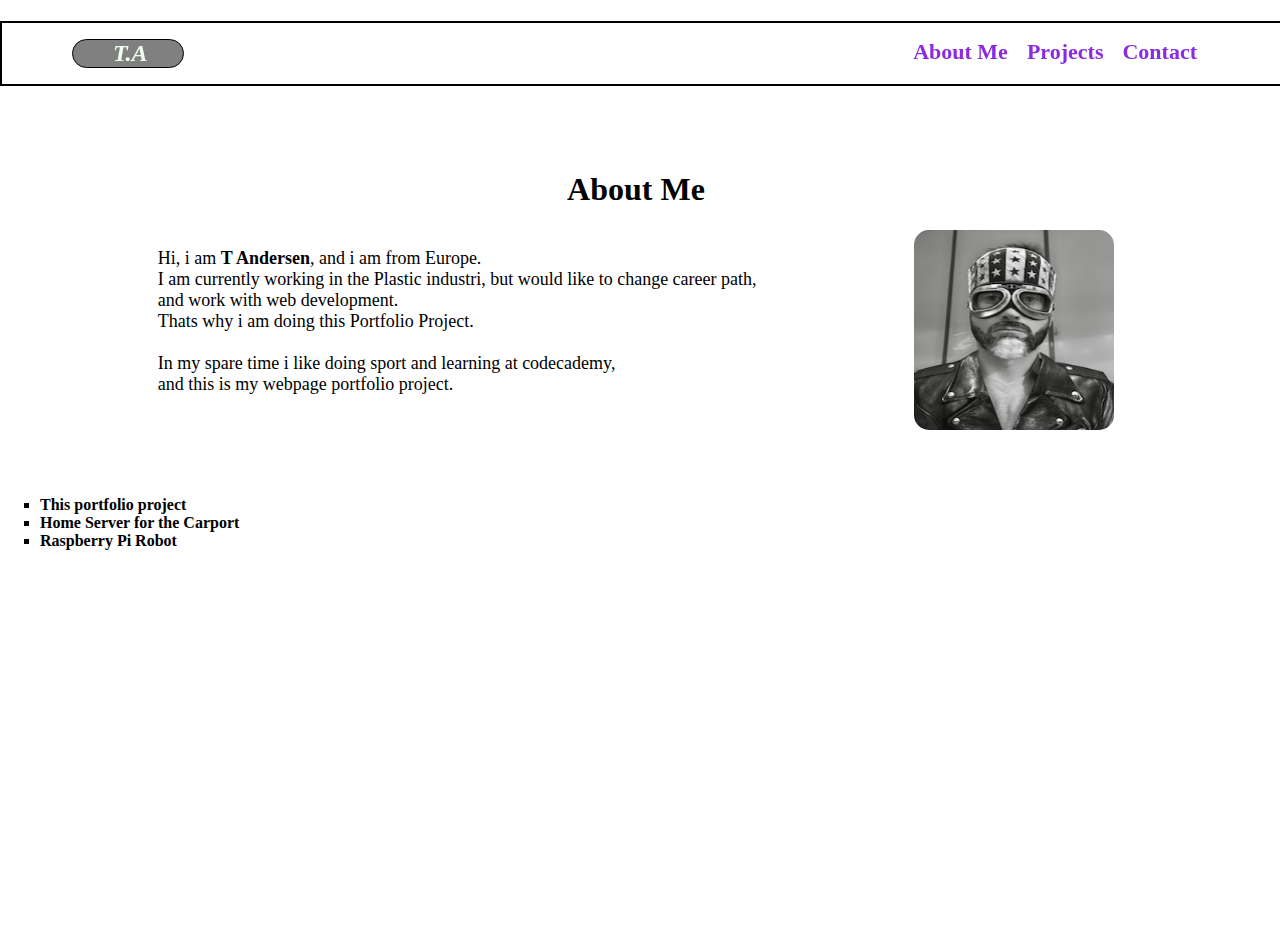
==== index.html @ 5abafadf "first update" ====
<!DOCTYPE html>
<head>
    <title>Portfolio project</title>
    <link rel="stylesheet" href="styling/styling.css">
</head>
<html>
    <header>
        <nav id="navbar">

            <ul id="navbar-name">
                <li class="" id="name">T.A</li>
            </ul>

            <ul id="navbar-list">
                <li class="navlink"><a href="index.html">About Me</a></li>
                <li class="navlink"><a href="">Projects</a></li>
                <li class="navlink"><a href="">Contact</a></li>
            </ul>
        </nav>
    </header>

    <h1 id="h1-header">About Me</h1>

    <main id="about-me">

        <p id="info">Hi, i am <strong>T Andersen</strong>, and i am from Europe.<br>
        I am currently working in the Plastic industri, but would like to change career path,<br>
        and work with web development.<br>
        Thats why i am doing this Portfolio Project.<br>
        <br>
        In my spare time i like doing sport and learning at codecademy,<br>
        and this is my webpage portfolio project.
        </p>

        <img id="selfie" src="./pics/selfie.jpg" alt="Portrait">
       
    </main>

        <section id="projects-section">
            <ul id="project-ul">
                <li class="project">This portfolio project</li>
                <li class="project">Home Server for the Carport</li>
                <li class="project">Raspberry Pi Robot</li>
            </ul>
        </section>

     

</html>
---- styling/styling.css ----
body {
    margin-left: 0px;
    height: 100vh;
    
}

nav a {
    text-decoration: none;
    font-size: 22px;
    font-weight: 600;
    color: blueviolet;
}

#navbar {
    position: fixed;
    width: 100%;
    /*display: flex;
    justify-content: flex-end;*/
    border: solid black 2px;
   z-index: 1;
}

#navbar-name {
    border: solid green 1px;
    background-color: grey;
    color: honeydew;
    list-style: none;
    border-radius: 30px;
    border: 1px solid black;
    width: 70px;
    text-align: left;
    float: left;
    margin-left: 70px;
}

#name {
    font-style: oblique;
    font-size: x-large;
    font-weight: 700;
}    

.navlink {
    list-style: none;
    display: inline;
    margin-right: 15px;
}

#navbar-list {
    margin-right: 70px;
    float: right;
}

#h1-header {
    position: relative;
    top: 150px;
    margin-right: auto;
    margin-left: auto;
    text-align: center;
}

main {
    position: relative;
    display: flex;
    justify-content: space-evenly;
    flex-wrap: wrap;
    top: 150px;
}

#selfie {
    height: 200px;
    width: 200px;
    border-radius: 15px;
}

#info {
    font-size: 18px;
    
}

#projects-section {
    position: relative;
    top: 200px;
    font-weight: 600;
}

#project-ul{
    list-style: square ;
}
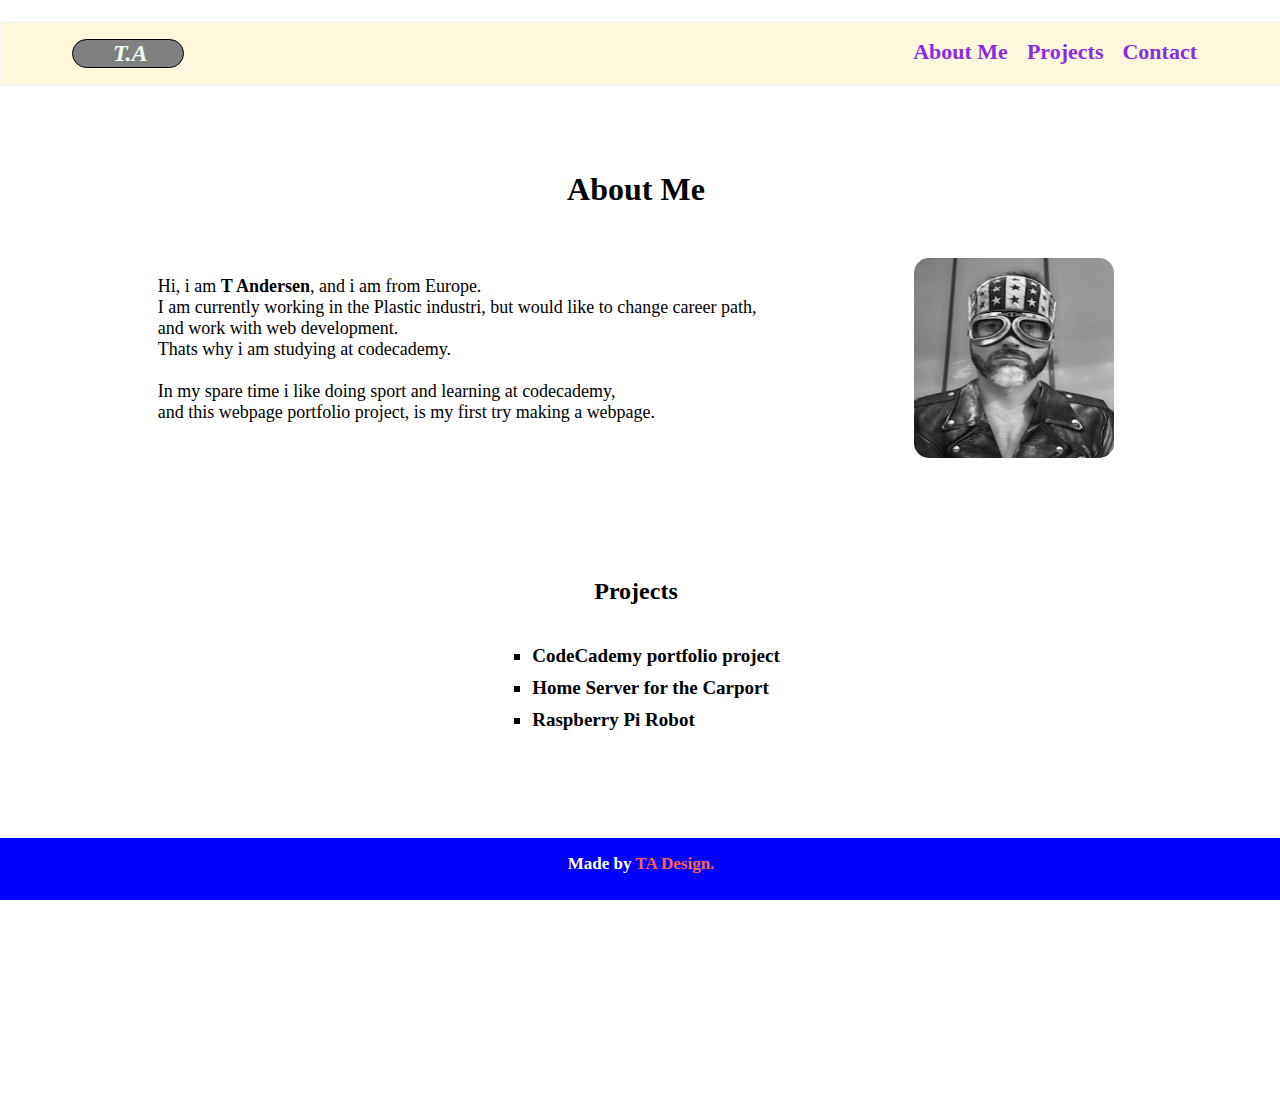
==== commit f52c2b19: "2 update" ====
--- a/index.html
+++ b/index.html
@@ -2,6 +2,7 @@
 <head>
     <title>Portfolio project</title>
     <link rel="stylesheet" href="styling/styling.css">
+    <script type="text/javascript" src="javascript/scripts.js"></script>
 </head>
 <html>
     <header>
@@ -12,38 +13,45 @@
             </ul>
 
             <ul id="navbar-list">
-                <li class="navlink"><a href="index.html">About Me</a></li>
-                <li class="navlink"><a href="">Projects</a></li>
-                <li class="navlink"><a href="">Contact</a></li>
+                <li class="navlink" id="test"><a href="index.html">About Me</a></li>
+                <li class="navlink" ><a href="#projects-section">Projects</a></li>
+                <li class="navlink" ><a href="">Contact</a></li>
             </ul>
         </nav>
     </header>
 
-    <h1 id="h1-header">About Me</h1>
+    <h1 id="h1-header" >About Me</h1>
 
     <main id="about-me">
 
         <p id="info">Hi, i am <strong>T Andersen</strong>, and i am from Europe.<br>
         I am currently working in the Plastic industri, but would like to change career path,<br>
         and work with web development.<br>
-        Thats why i am doing this Portfolio Project.<br>
+        Thats why i am studying at codecademy.<br>
         <br>
         In my spare time i like doing sport and learning at codecademy,<br>
-        and this is my webpage portfolio project.
+        and this webpage portfolio project, is my first try making a webpage.
         </p>
 
         <img id="selfie" src="./pics/selfie.jpg" alt="Portrait">
        
     </main>
 
-        <section id="projects-section">
-            <ul id="project-ul">
-                <li class="project">This portfolio project</li>
-                <li class="project">Home Server for the Carport</li>
-                <li class="project">Raspberry Pi Robot</li>
-            </ul>
-        </section>
+    <h2 id="project-heading">Projects</h2>
 
-     
+    <section id="projects-section">
+        <ul id="project-ul">
+            <li class="project">CodeCademy portfolio project</li>
+            <li class="project">Home Server for the Carport</li>
+            <li class="project">Raspberry Pi Robot</li>
+        </ul>
+    </section>
+
+    <footer>
+        <div id="footer-container">
+           Made by <span id="ta-design"> TA Design.</span>
+        </div>
+        
+    </footer> 
 
 </html>--- a/styling/styling.css
+++ b/styling/styling.css
@@ -1,7 +1,7 @@
 body {
     margin-left: 0px;
-    height: 100vh;
-    
+    height: 120vh;
+
 }
 
 nav a {
@@ -16,7 +16,8 @@
     width: 100%;
     /*display: flex;
     justify-content: flex-end;*/
-    border: solid black 2px;
+    border: solid whitesmoke 2px;
+    background-color: cornsilk;
    z-index: 1;
 }
 
@@ -55,6 +56,7 @@
     top: 150px;
     margin-right: auto;
     margin-left: auto;
+    margin-bottom: 50px;
     text-align: center;
 }
 
@@ -77,13 +79,82 @@
     
 }
 
+#project-heading {
+    position: relative;
+    top: 250px;
+    text-align: center;
+}
+
 #projects-section {
     position: relative;
-    top: 200px;
+    top: 250px;
+    font-weight: 600;
+    font-size: 19px;
+    display: flex;
+    justify-content: center;
+    
+}
+
+#project-ul {
+    list-style: square ;
+    margin: 10px 0px 10px 0px;
+}
+
+#project-ul li {
+    margin: 10px 0px;
+}
+
+footer {
+    position: fixed;
+    bottom: 0px;
+    width: 100%;
+    height: 60px;
+    border: solid blue 1px;
+    background-color: blue;
+    color: white;
+   
+}
+
+#footer-container {
+    font-size: 17px;
+    text-align: center;
+    margin: 15px;
     font-weight: 600;
 }
 
-#project-ul{
-    list-style: square ;
+#ta-design {
+    color: tomato;
 }
 
+@media only screen and (max-width: 600px) {
+    
+
+    #navbar {
+        display: flex;
+        flex-direction: column;
+        align-items:  center;
+    }
+
+    #navbar-name {
+        display: none;
+    }
+
+    #about-me {
+        display: flex;
+        width: 100%;
+        flex-direction: column;
+        align-items: center;
+        margin-left: 20px;
+        margin-right: 20px;
+    }
+
+    #project-heading {
+        position: relative;
+        top: 200px;
+        text-align: center;
+    }
+
+    #projects-section {
+        top: 200px;
+    }
+  }
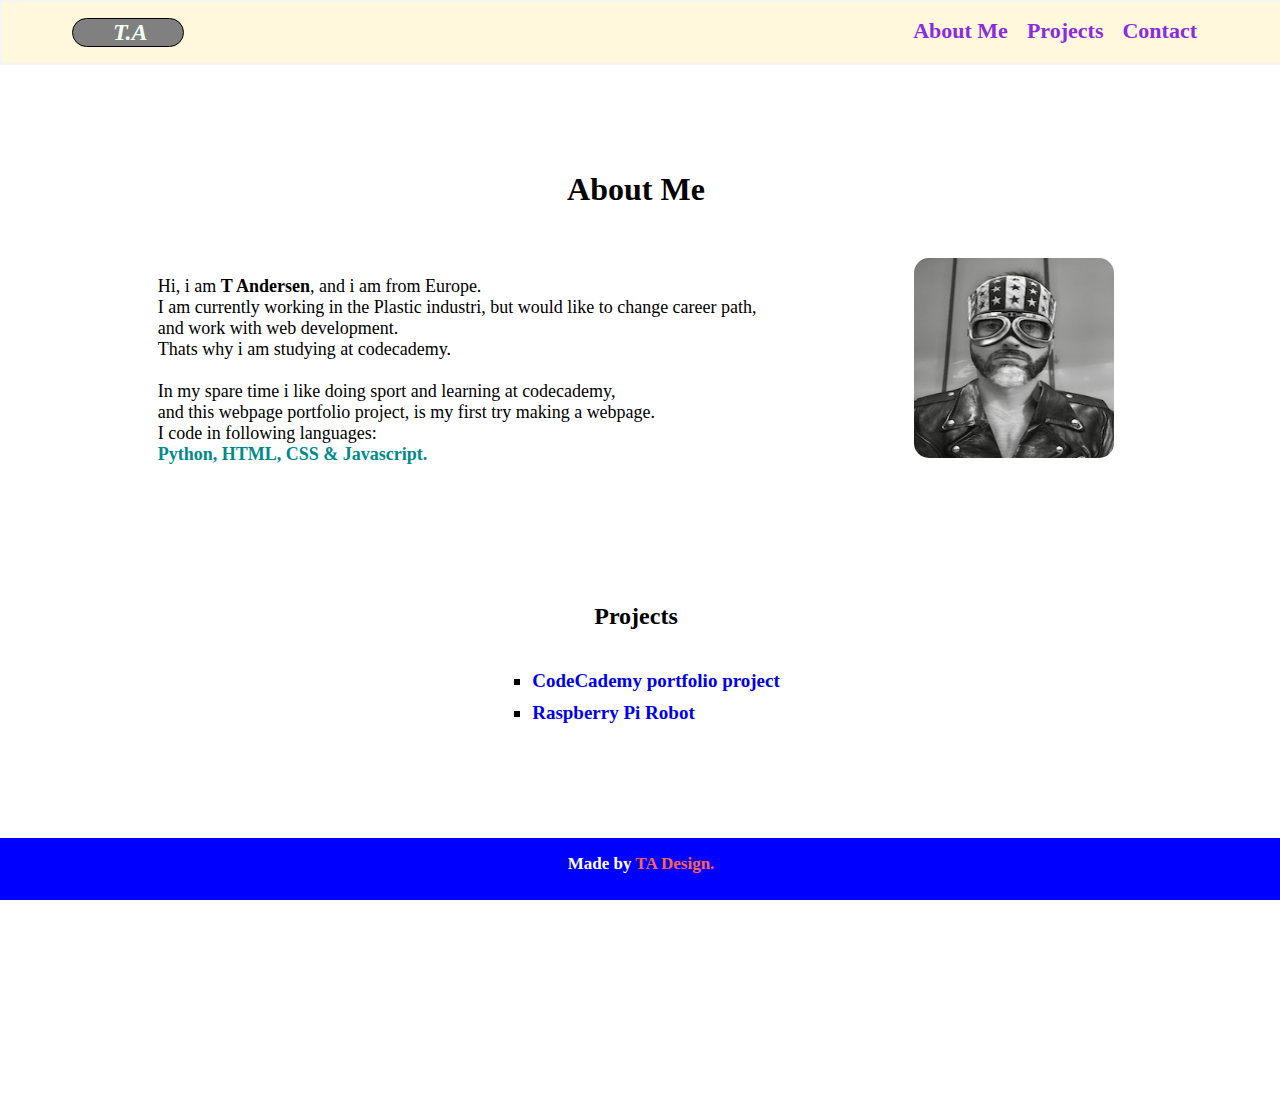
==== commit f62d5020: "3 update" ====
--- a/index.html
+++ b/index.html
@@ -15,7 +15,7 @@
             <ul id="navbar-list">
                 <li class="navlink" id="test"><a href="index.html">About Me</a></li>
                 <li class="navlink" ><a href="#projects-section">Projects</a></li>
-                <li class="navlink" ><a href="">Contact</a></li>
+                <li class="navlink" ><a href="./contact.html">Contact</a></li>
             </ul>
         </nav>
     </header>
@@ -30,20 +30,29 @@
         Thats why i am studying at codecademy.<br>
         <br>
         In my spare time i like doing sport and learning at codecademy,<br>
-        and this webpage portfolio project, is my first try making a webpage.
+        and this webpage portfolio project, is my first try making a webpage.<br>
+        I code in following languages: <br><span id="languages">Python, HTML, CSS & Javascript.</span><br>
         </p>
+        
+        <img id="selfie" src="./pics/selfie.jpg" alt="Portrait">
 
-        <img id="selfie" src="./pics/selfie.jpg" alt="Portrait">
-       
+        </ul>
     </main>
 
     <h2 id="project-heading">Projects</h2>
 
     <section id="projects-section">
         <ul id="project-ul">
-            <li class="project">CodeCademy portfolio project</li>
-            <li class="project">Home Server for the Carport</li>
-            <li class="project">Raspberry Pi Robot</li>
+            <li class="project" onclick="fortfolioProject()"><a href="#">CodeCademy portfolio project</a></li>
+            <div id="codePortfolio" class="popupDescription">
+
+            </div>
+
+            <li class="project" id="piRobot" onclick="piRobotProject()"><a href="#">Raspberry Pi Robot</a></li>
+            <div class="popupDescription" id="piRobotPicContainer">
+                <img id="rasperryRobotPic" src="./pics/piRobot.JPG" alt="Homemade Raspberry Pi Robot">
+                <p id="piRobotText"></p>
+            </div>
         </ul>
     </section>
 
--- a/styling/styling.css
+++ b/styling/styling.css
@@ -12,6 +12,7 @@
 }
 
 #navbar {
+    top: 0px;
     position: fixed;
     width: 100%;
     /*display: flex;
@@ -68,6 +69,11 @@
     top: 150px;
 }
 
+#languages {
+    color: darkcyan;
+    font-weight: 600;
+}
+
 #selfie {
     height: 200px;
     width: 200px;
@@ -91,8 +97,15 @@
     font-weight: 600;
     font-size: 19px;
     display: flex;
-    justify-content: center;
-    
+    justify-content: center;  
+}
+
+.project a {
+    text-decoration: none;
+}
+
+.popupDescription {
+    font-weight: 400;
 }
 
 #project-ul {
@@ -102,6 +115,14 @@
 
 #project-ul li {
     margin: 10px 0px;
+}
+
+#piRobotPicContainer {
+    margin-bottom: 100px;
+}
+
+#rasperryRobotPic {
+    display: none;
 }
 
 footer {
@@ -124,6 +145,22 @@
 
 #ta-design {
     color: tomato;
+}
+
+
+/* Contact page */
+#contact-body {
+    
+}
+
+#contact {
+    position: relative;
+    top: 150px;
+    width: 80%;
+    border: darkcyan solid 1px;
+    margin-left: auto;
+    margin-right: auto;
+
 }
 
 @media only screen and (max-width: 600px) {
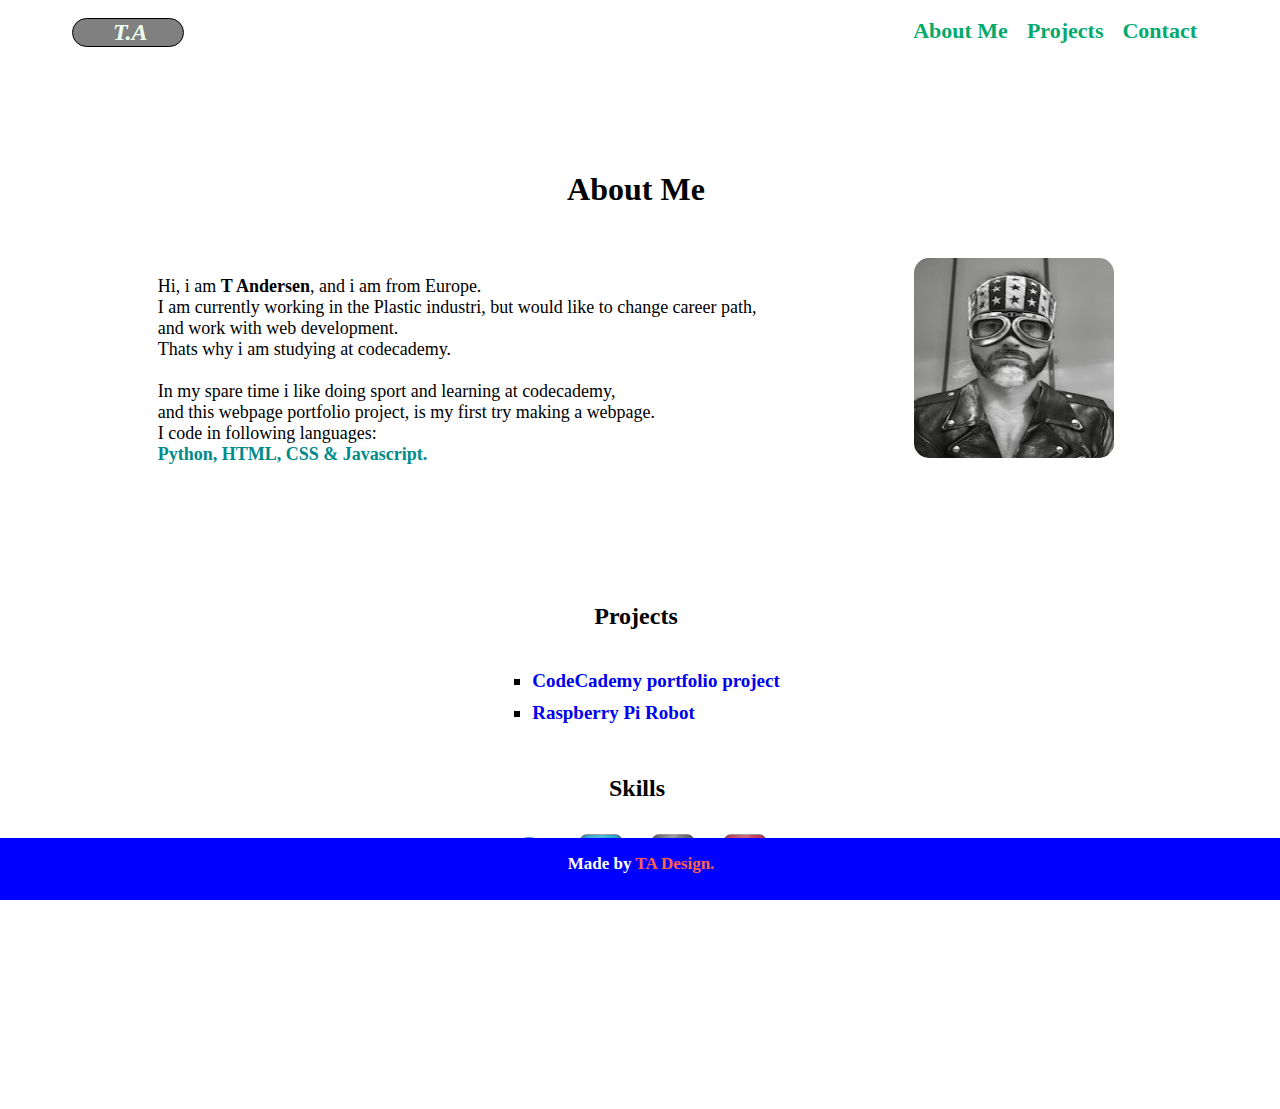
==== commit c5465811: "Final version" ====
--- a/index.html
+++ b/index.html
@@ -56,6 +56,16 @@
         </ul>
     </section>
 
+    <section id="skills-section">
+        <h2 id="skills-header">Skills</h2>
+        <div id="skill-icons">
+            <img class="skill-icon" src="./icons/python-icon.png">
+            <img class="skill-icon" src="./icons/css-icon.png">
+            <img class="skill-icon" src="./icons/html-5-icon.png">
+            <img class="skill-icon" src="./icons/javascript-icon.png">
+        </div>
+    </section>
+
     <footer>
         <div id="footer-container">
            Made by <span id="ta-design"> TA Design.</span>
--- a/styling/styling.css
+++ b/styling/styling.css
@@ -8,17 +8,19 @@
     text-decoration: none;
     font-size: 22px;
     font-weight: 600;
-    color: blueviolet;
+    color: #04AA6D;
+}
+
+nav a:hover {
+    color: black;
 }
 
 #navbar {
     top: 0px;
     position: fixed;
     width: 100%;
-    /*display: flex;
-    justify-content: flex-end;*/
-    border: solid whitesmoke 2px;
-    background-color: cornsilk;
+    border: solid white 2px;
+    background-color: white;
    z-index: 1;
 }
 
@@ -82,7 +84,6 @@
 
 #info {
     font-size: 18px;
-    
 }
 
 #project-heading {
@@ -123,6 +124,31 @@
 
 #rasperryRobotPic {
     display: none;
+}
+
+/* skills section */
+
+#skills-section {
+    position: relative;
+    top: 170px;
+    width: 100%;
+    border: white 1px solid;
+}
+
+#skills-header {
+    text-align: center;
+}
+
+#skill-icons {
+    margin-left: auto;
+    margin-right: auto;
+    text-align: center;
+    margin-bottom: 100px;
+    
+}
+
+.skill-icon {
+    margin: 10px;
 }
 
 footer {
@@ -150,17 +176,32 @@
 
 /* Contact page */
 #contact-body {
-    
+    height: 100vh;
+}
+
+#contact-container {
+    margin-left: 20px;
+}
+
+#contact-header {
+    font-family: Arial;
+}
+
+#contact-text {
+    font-size: 21px;
 }
 
 #contact {
     position: relative;
     top: 150px;
     width: 80%;
-    border: darkcyan solid 1px;
+    border: darkcyan 1px;
     margin-left: auto;
     margin-right: auto;
-
+}
+
+.contact-icons {
+    margin: 5px
 }
 
 @media only screen and (max-width: 600px) {
